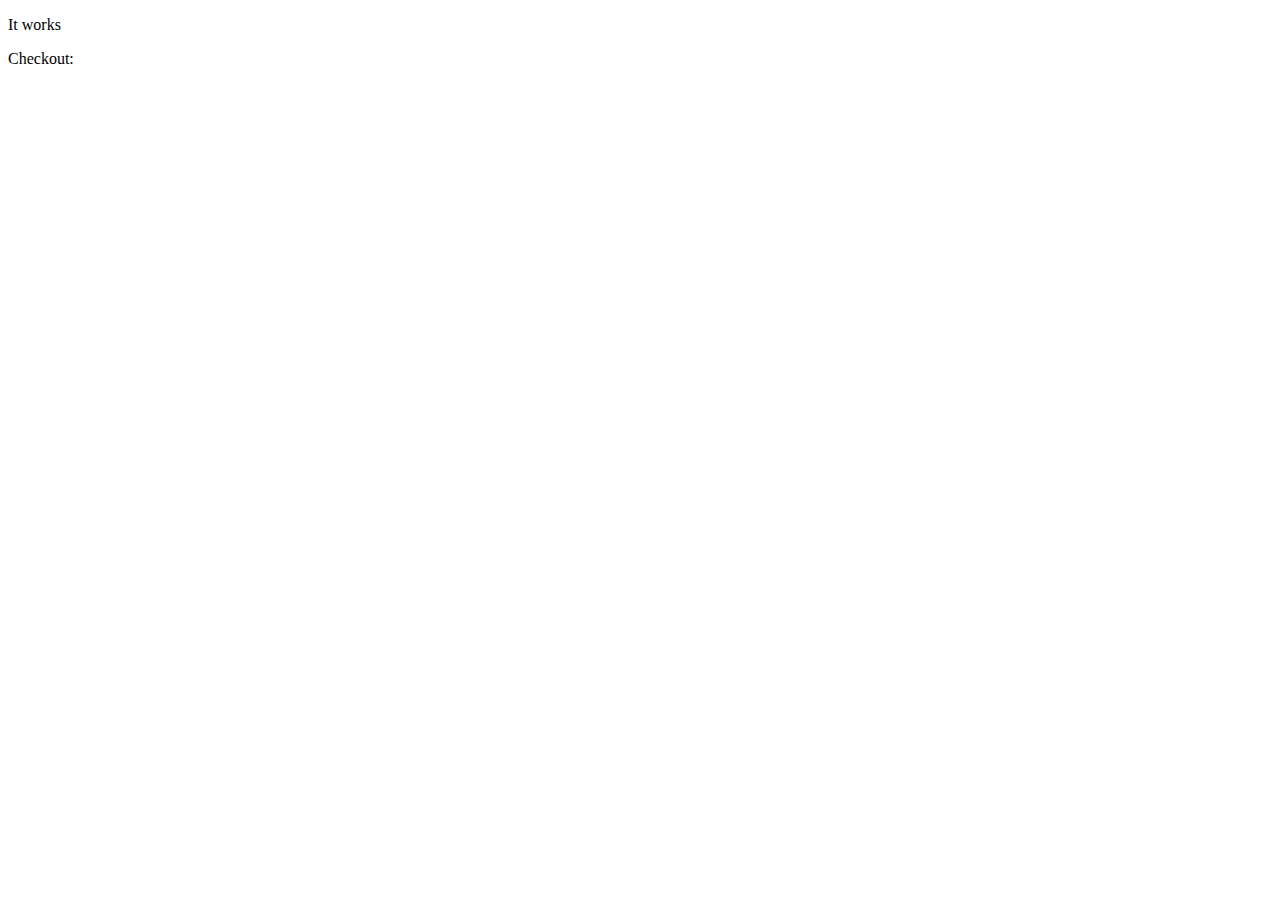
==== index.html @ bb6768d2 "Inital Commit" ====
<!DOCTYPE html>
<html lang="en">
<head>
    <meta charset="UTF-8">
    <meta name="viewport" content="width=device-width, initial-scale=1.0">
    <meta http-equiv="X-UA-Compatible" content="ie=edge">
    <title>Good old Plain Frontend</title>
</head>
<body>
    <p>It works</p>
    <p>Checkout: <a href="projects/flatdesign/index.html"></a></p>
</body>
</html>
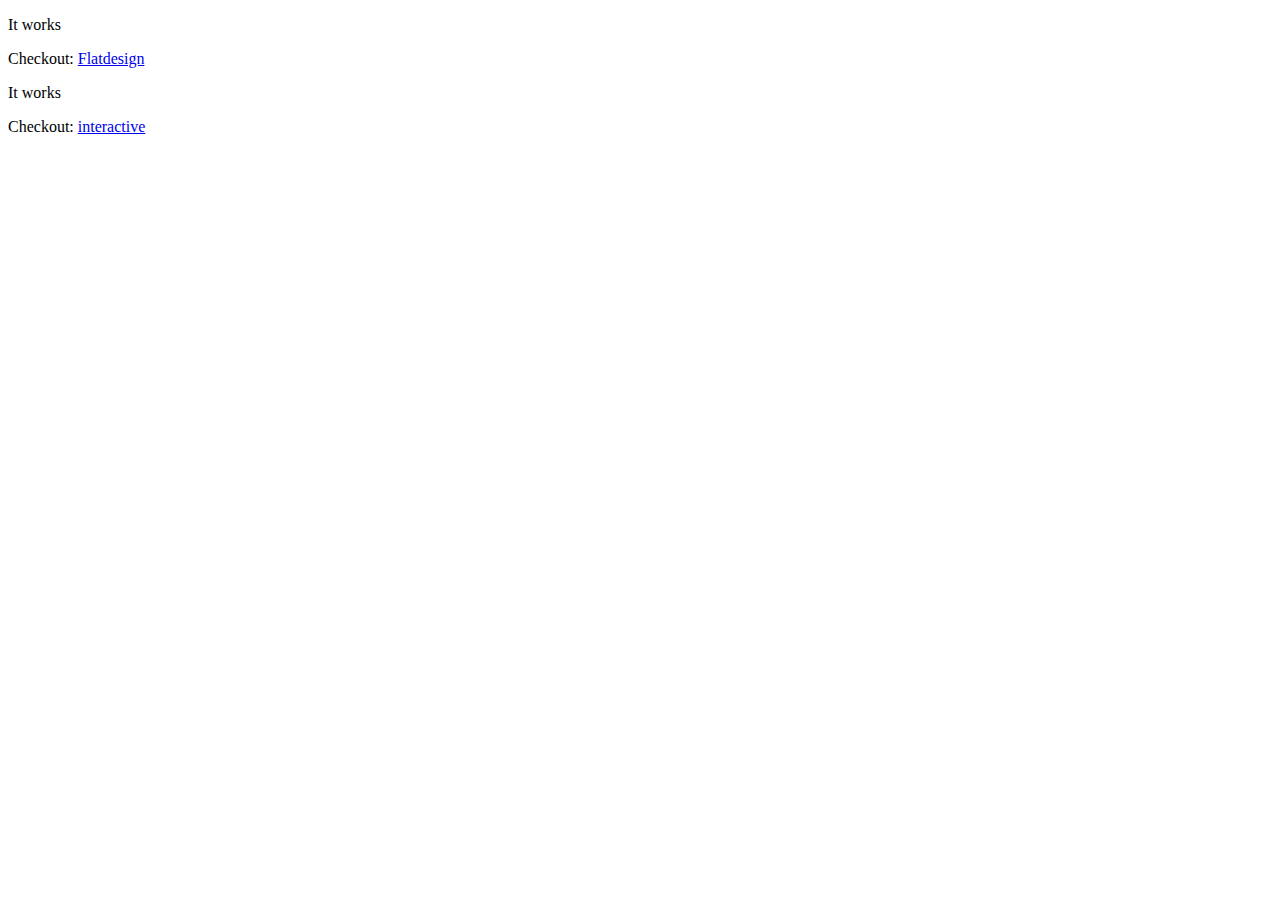
==== commit c9726b7e: "Add the Interactive Project" ====
--- a/index.html
+++ b/index.html
@@ -8,6 +8,8 @@
 </head>
 <body>
     <p>It works</p>
-    <p>Checkout: <a href="projects/flatdesign/index.html"></a></p>
+    <p>Checkout: <a href="projects/flatdesign/index.html">Flatdesign</a></p>
+    <p>It works</p>
+    <p>Checkout: <a href="projects/flatdesign/index.html">interactive</a></p>
 </body>
 </html>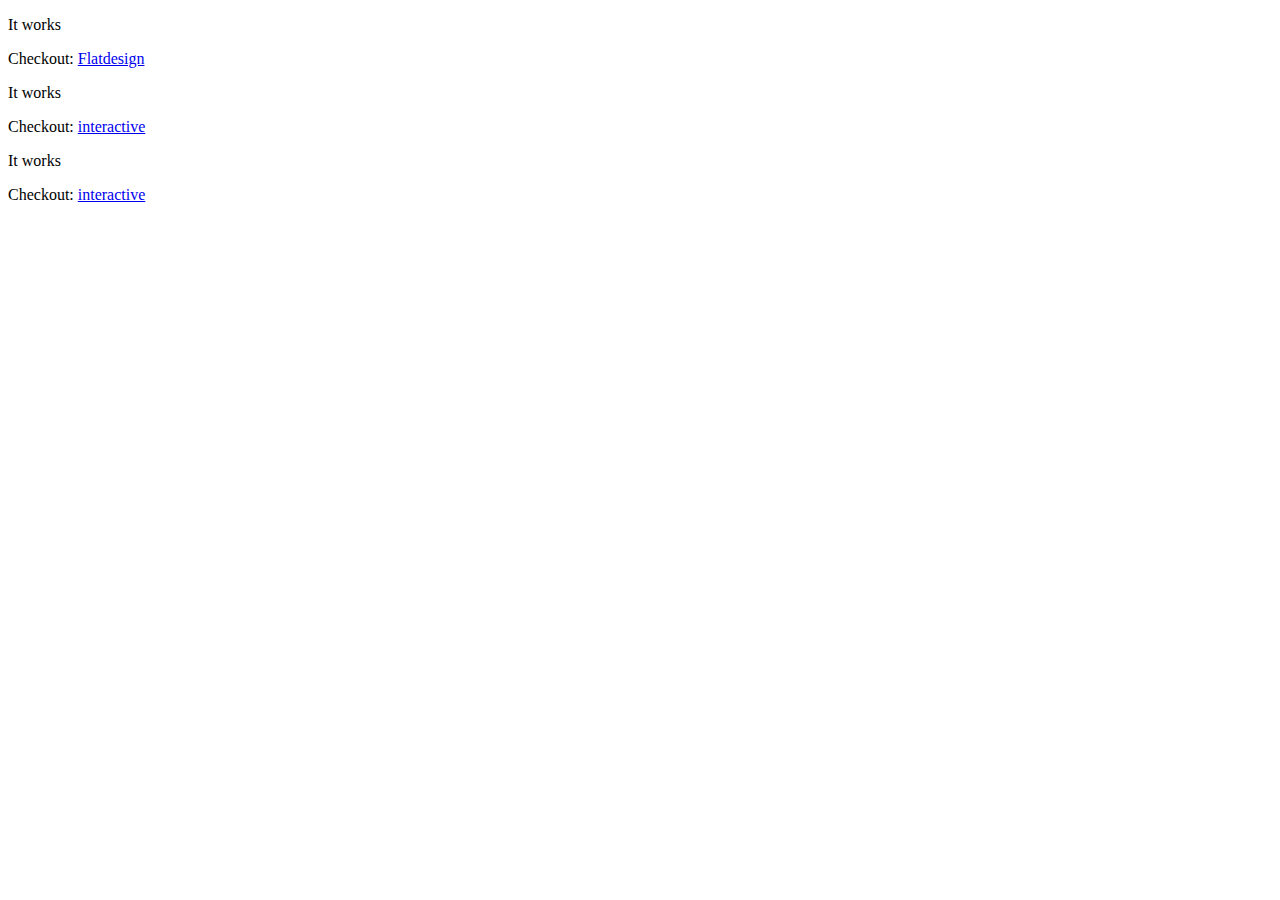
==== commit 9faf786e: "Alter index.html for interactive Project" ====
--- a/index.html
+++ b/index.html
@@ -10,6 +10,8 @@
     <p>It works</p>
     <p>Checkout: <a href="projects/flatdesign/index.html">Flatdesign</a></p>
     <p>It works</p>
-    <p>Checkout: <a href="projects/flatdesign/index.html">interactive</a></p>
+    <p>Checkout: <a href="projects/interactive/index.html">interactive</a></p>
+    <p>It works</p>
+    <p>Checkout: <a href="projects/interactive/index.html">interactive</a></p>
 </body>
 </html>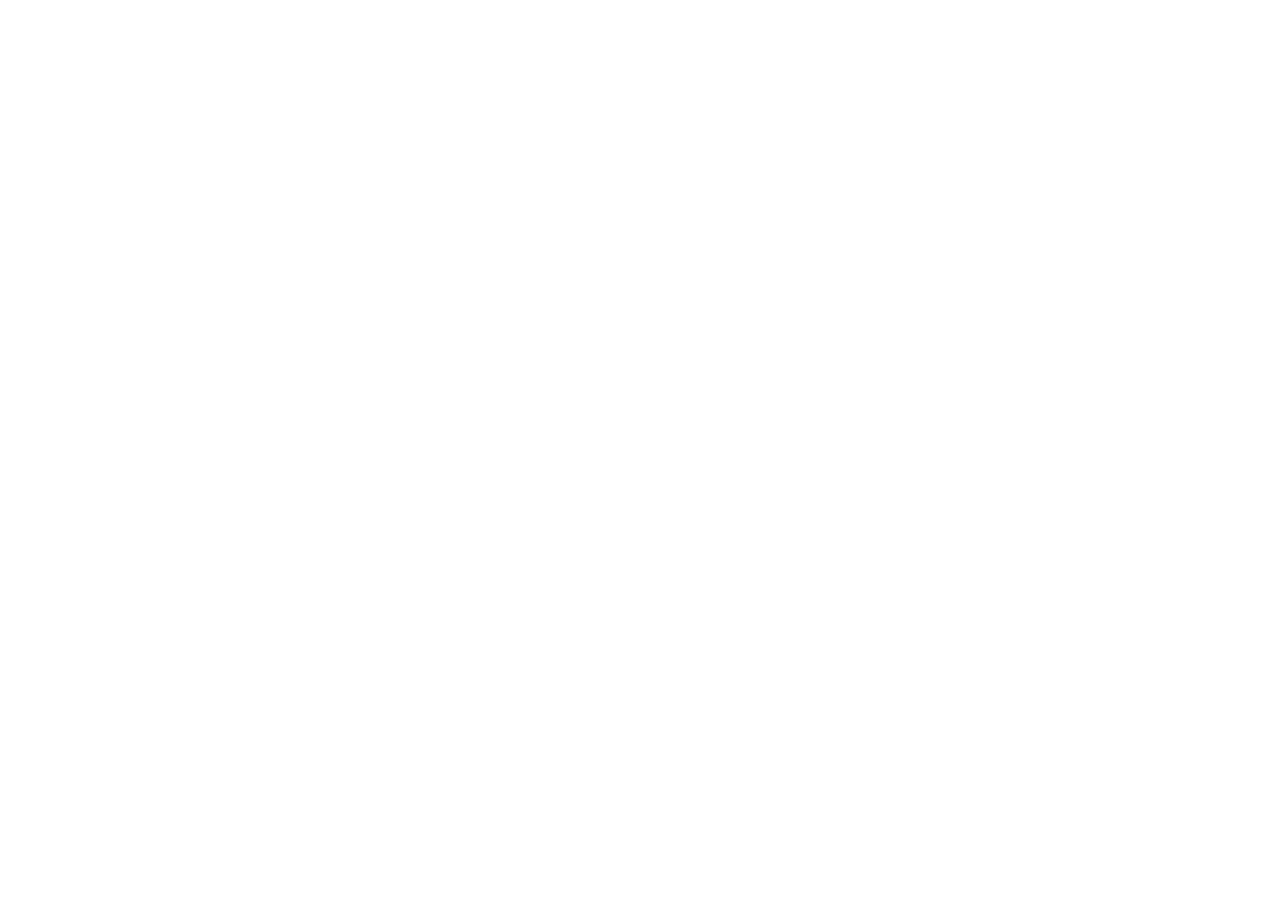
==== commit a5ef563a: "At Github pages" ====
--- a/index.html
+++ b/index.html
@@ -1,17 +1,46 @@
 <!DOCTYPE html>
 <html lang="en">
+
 <head>
     <meta charset="UTF-8">
     <meta name="viewport" content="width=device-width, initial-scale=1.0">
     <meta http-equiv="X-UA-Compatible" content="ie=edge">
     <title>Good old Plain Frontend</title>
+    <link rel="stylesheet" type="text/css" href="./css/master.css">
+    <script src="https://code.jquery.com/jquery-3.2.1.slim.min.js" integrity="sha256-k2WSCIexGzOj3Euiig+TlR8gA0EmPjuc79OEeY5L45g="
+        crossorigin="anonymous"></script>
+        <script src="./js/main.js"></script>
 </head>
 <body>
-    <p>It works</p>
-    <p>Checkout: <a href="projects/flatdesign/index.html">Flatdesign</a></p>
-    <p>It works</p>
-    <p>Checkout: <a href="projects/interactive/index.html">interactive</a></p>
-    <p>It works</p>
-    <p>Checkout: <a href="projects/interactive/index.html">interactive</a></p>
+    <div class="homepage-hero-module">
+        <div class="video-container">
+            <div class="filter"></div>
+            <video autoplay loop class="fillWidth">
+                <source src="./assets/Sketch.mp4" type="video/mp4" />Your browser does not support the video tag. I suggest you upgrade your browser.
+                <source src="./assets/Sketch.webm" type="video/webm" />Your browser does not support the video tag. I suggest you upgrade your browser.
+            </video>
+            <div class="poster hidden">
+                <!--    <img src="./assets/Sketch.jpg" alt="">-->
+            </div>
+            <div class="text-overlay">
+                <article>
+                    <img src="./assets/rsz_flat.png" alt="">
+                    <aside>
+                        
+                        <h3>Flatdesign</h3>
+                        <p>Google really liks this <a href="https://material.io/guidelines/material-design/introduction.html"> Material Design</a> So here is my take on this thing, <a href="projects/flatdesign/index.html">check it out</a></p>
+                    </aside>
+                </article>
+                <article>
+                    <img src="./assets/rsz_interactive.png" alt="">
+                    <aside>
+                        <h3>Interactive</h3>
+                        <p>Playing around with some CSS 3 features and HTML Video features, <a href="projects/interactive/index.html">give it a try</a></p>
+                    </aside>
+                </article>
+            </div>
+        </div>
+    </div>
 </body>
+
 </html>--- a/css/master.css
+++ b/css/master.css
@@ -0,0 +1,100 @@
+/*------------------------------------------------------------------------
+| Globals
+------------------------------------------------------------------------*/
+@import 'https://fonts.googleapis.com/css?family=Alegreya+Sans';
+* {
+  margin: 0;
+  padding: 0;
+  border: 0;
+}
+/*------------------------------------------------------------------------
+| fonts
+------------------------------------------------------------------------*/
+body {
+  font-family: 'Alegreya', sans-serif;
+}
+/*------------------------------------------------------------------------
+| Content
+------------------------------------------------------------------------*/
+.homepage-hero-module {
+  border-right: none;
+  border-left: none;
+  position: relative;
+}
+.no-video .video-container video,
+.touch .video-container video {
+  display: none;
+}
+.no-video .video-container .poster,
+.touch .video-container .poster {
+  display: block !important;
+}
+.video-container {
+  position: relative;
+  bottom: 0%;
+  left: 0%;
+  height: 100%;
+  width: 100%;
+  overflow: hidden;
+  background: #000;
+}
+.video-container .poster img {
+  width: 100%;
+  bottom: 0;
+  position: absolute;
+}
+.video-container .filter {
+  z-index: 100;
+  position: absolute;
+  background: rgba(0, 0, 0, 0.4);
+  width: 100%;
+}
+.video-container video {
+  position: absolute;
+  z-index: 0;
+  bottom: 0;
+}
+.video-container video.fillWidth {
+  width: 100%;
+}
+.text-overlay {
+  position: absolute;
+  width: 40%;
+  height: 45%;
+  top: 20%;
+  left: 20%;
+  z-index: 200;
+  background: rgba(220, 160, 140, 0.3);
+  border: 1px solid green;
+  border-radius: 15px 50px 30px;
+}
+.text-overlay article {
+  width: 100%;
+  height: 50%;
+  overflow: hidden;
+}
+.text-overlay article img {
+  padding: 20px;
+  width: 40%;
+  height: auto;
+  display: inline-block;
+  float: left;
+}
+.text-overlay article aside {
+  padding: 25px 20px 20px 20px;
+}
+.text-overlay article aside p {
+  padding-top: 20px;
+}
+.text-overlay article a {
+  text-decoration: none;
+}
+/*------------------------------------------------------------------------
+| Media
+------------------------------------------------------------------------*/
+/*------------------------------------------------------------------------
+| Mixins
+------------------------------------------------------------------------*/
+/*------------------------------------------------------------------------
+| Variables
+------------------------------------------------------------------------*/
